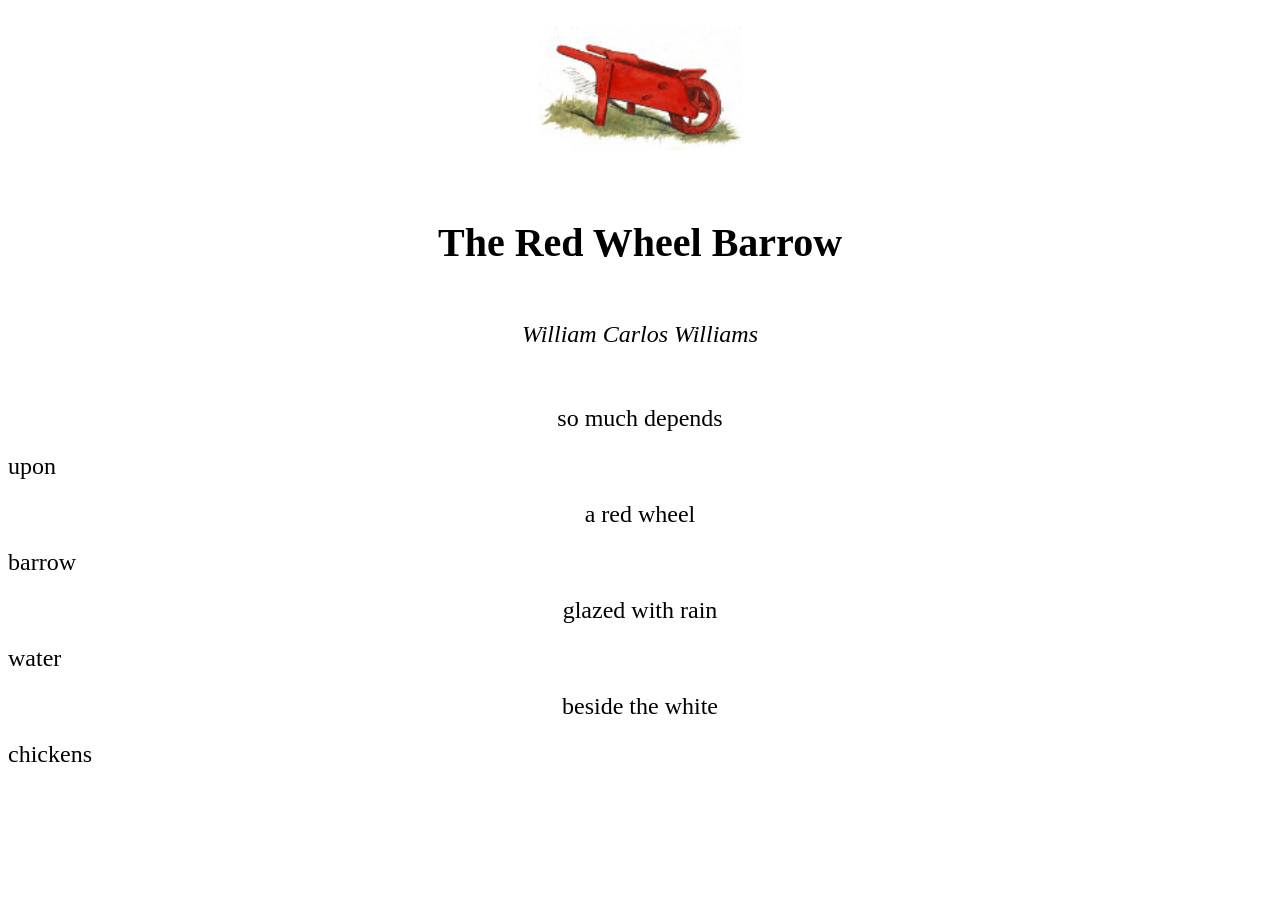
==== docs/Redwheel.html @ 791f9e08 "added poem" ====
<!DOCTYPE html>
<html>
<head>
<meta charset="utf-8"/>
<title>redWheel_poem</title>
<link href="css/styles.css" rel="stylesheet" type="text/css"/>
<link href="css/images.css" rel="stylesheet" type="text/css"/>
</head>
<body>
<div id="PageRef1" role="doc-pagebreak" aria-label="1">
<h1 class="Base poemTitle p1"><img id="img-1" src="images/Red_Wheelbarrow_Drawing.jpg" /></h1>
<h1 class="Base poemTitle">The Red Wheel Barrow</h1>
<h2 class="Base poemTitle poemAuthor"><em>William Carlos Williams</em></h2>
<p class="Base Body p2">so much depends</p>
<stanza class="Base Body stanza">upon </stanza>
<p class="Base Body p3">a red wheel </p>
<stanza class="Base Body stanza">barrow</stanza>
<p class="Base Body p3">glazed with rain</p>
<stanza class="Base Body stanza">water</stanza>
<p class="Base Body p3">beside the white</p>
<stanza class="Base Body stanza">chickens</stanza>
</body>
</html>
---- docs/css/styles.css ----
@font-face {
	font-family: Arial;
	font-style: normal;
	font-weight: normal;
	src: url("../font/arial.ttf");
}
@font-face {
	font-family: "Goudy Old Style";
	font-style: normal;
	font-weight: bold;
	src: url("../font/GOUDOSB.TTF");
}
@font-face {
	font-family: "Goudy Old Style";
	font-style: normal;
	font-weight: normal;
	src: url("../font/GOUDOS.TTF");
}
.Base {
font-family:Arial, sans-serif;
font-weight:normal;
font-style:normal;
font-size:1.0em;
hyphens:none;
text-align: center;
}

.poemTitle {
font-family:"Goudy Old Style", serif;
font-weight:bold;
font-size:2.5em;
line-height:2em;
margin-left:0;
text-indent:0;
}

.poemAuthor {
font-weight:normal;
font-size:1.5em;
}

.Body {
font-family:"Goudy Old Style", serif;
font-size:1.5em;
line-height:1em;
margin-left:0;
text-indent:0;
}

.stanza {
font-family:"Goudy Old Style", serif;
font-size:1.5em;
line-height:1em;
}

.p2 {
margin-top:2em;
}

.p1 {
text-align:center;
}

.p3 {
margin-top:1em;
}
---- docs/css/images.css ----
#img-1 {
width: 12.58rem;
height: 7.67rem;

}
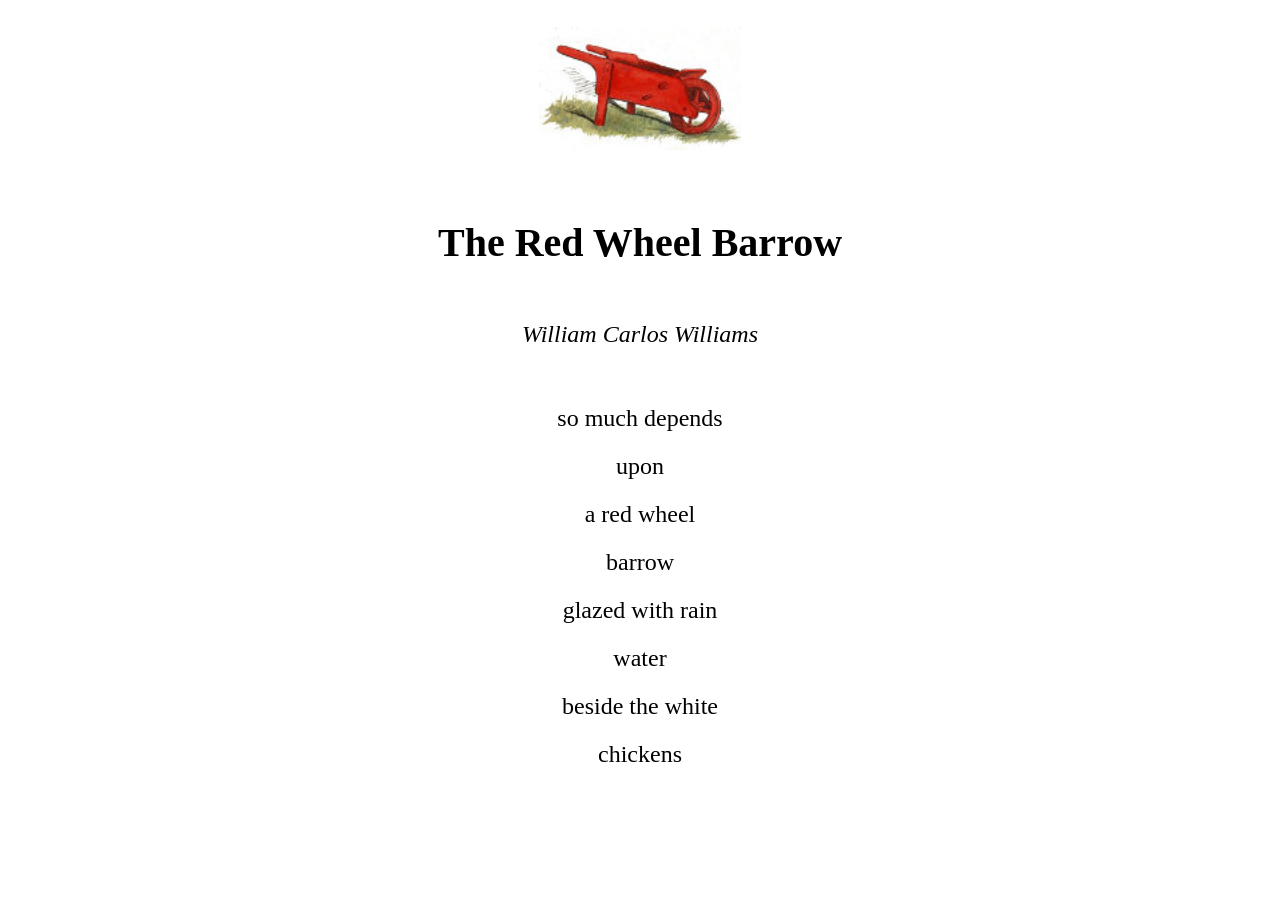
==== commit bb8ae93c: "centered poem" ====
--- a/docs/Redwheel.html
+++ b/docs/Redwheel.html
@@ -8,6 +8,7 @@
 </head>
 <body>
 <div id="PageRef1" role="doc-pagebreak" aria-label="1">
+<div class="text">
 <h1 class="Base poemTitle p1"><img id="img-1" src="images/Red_Wheelbarrow_Drawing.jpg" /></h1>
 <h1 class="Base poemTitle">The Red Wheel Barrow</h1>
 <h2 class="Base poemTitle poemAuthor"><em>William Carlos Williams</em></h2>
@@ -19,5 +20,6 @@
 <stanza class="Base Body stanza">water</stanza>
 <p class="Base Body p3">beside the white</p>
 <stanza class="Base Body stanza">chickens</stanza>
+</div>
 </body>
 </html>
--- a/docs/css/styles.css
+++ b/docs/css/styles.css
@@ -16,13 +16,15 @@
 	font-weight: normal;
 	src: url("../font/GOUDOS.TTF");
 }
+.text {
+	text-align: center;
+}
 .Base {
 font-family:Arial, sans-serif;
 font-weight:normal;
 font-style:normal;
 font-size:1.0em;
 hyphens:none;
-text-align: center;
 }
 
 .poemTitle {
@@ -52,7 +54,6 @@
 font-size:1.5em;
 line-height:1em;
 }
-
 .p2 {
 margin-top:2em;
 }
